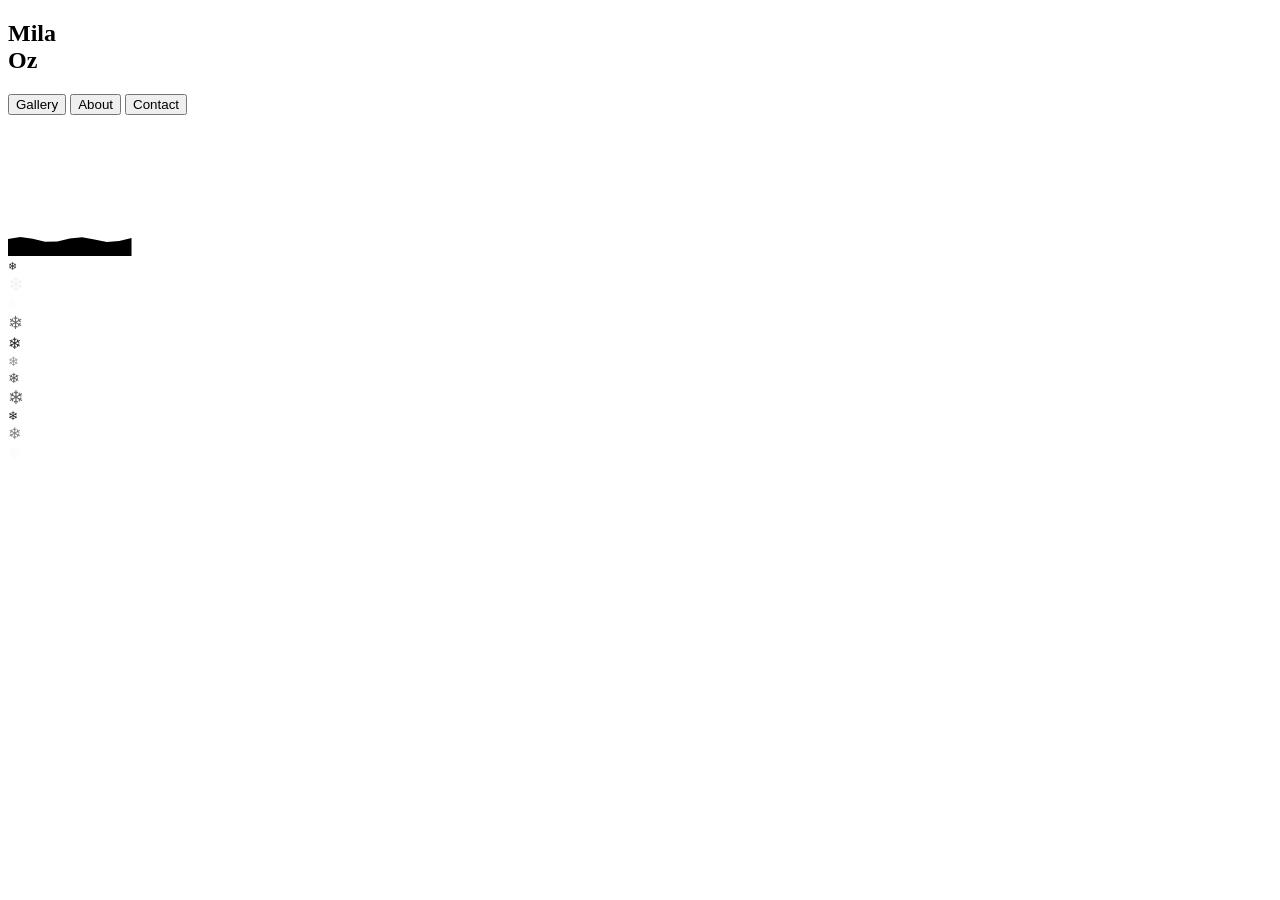
==== templates/index.html @ d1148e43 "Mila_oz" ====
<!DOCTYPE html>
<html lang="en">
<head>
    <meta charset="UTF-8" />
    <meta name="viewport" content="width=device-width, initial-scale=1.0" />
    <title>Artist Gallery</title>
    <link rel="stylesheet" href="css/style.css" />
</head>

<body>
<div class="layout">

    <!-- Left Sidebar -->
    <aside class="sidebar">
        <h1 class="site-title">Mila<br>Oz</h1>

        <nav class="menu">
            <button class="menu-btn">Gallery</button>
            <button class="menu-btn">About</button>
            <button class="menu-btn">Contact</button>
        </nav>
    </aside>

    <!-- Main Content -->
    <main class="content">
        <div id="gallery" class="gallery"></div>
    </main>

</div>

<!-- Lightbox -->
<div id="lightbox" class="lightbox hidden">
    <img id="lightbox-img" src="" alt="" />
</div>
<div id="snow-container"></div>

<svg id="snow-ground" viewBox="0 0 100 100" preserveAspectRatio="none">
    <path id="snow-path"></path>
</svg>


<script src="js/gallery.js"></script>

<script>
let lastScrollY = window.scrollY;
const sidebar = document.querySelector('.sidebar');

window.addEventListener('scroll', () => {
    const currentScrollY = window.scrollY;

    // работаем только на мобильных
    if (window.innerWidth <= 768) {
        if (currentScrollY > lastScrollY && currentScrollY > 50) {
            // скролл вниз — скрываем
            sidebar.classList.add('hidden');
        } else {
            // скролл вверх — показываем
            sidebar.classList.remove('hidden');
        }
    }

    lastScrollY = currentScrollY;
});
</script>
<script>
    const svg = document.getElementById("snow-ground");
    const path = document.getElementById("snow-path");

    /* ----------- падение снега ----------- */
    function snowflake() {
        const flake = document.createElement("div");
        flake.className = "snowflake";
        flake.textContent = "❄";

        flake.style.left = Math.random() * window.innerWidth + "px";
        flake.style.fontSize = 10 + Math.random() * 12 + "px";
        flake.style.opacity = Math.random();
        flake.style.animationDuration = 4 + Math.random() * 4 + "s";

        document.body.appendChild(flake);
        setTimeout(() => flake.remove(), 8000);
    }

    setInterval(snowflake, 120);

    /* ----------- рост сугроба ----------- */
    const duration = 10000;
    const start = performance.now();

    function wavePath(height, t) {
        const points = 10;
        let d = `M 0 ${100 - height}`;

        for (let i = 0; i <= points; i++) {
            const x = (i / points) * 100;
            const y =
                100 - height +
                Math.sin(i * 1.3 + t * 0.002) * 2;

            d += ` L ${x} ${y}`;
        }

        d += ` L 100 100 L 0 100 Z`;
        return d;
    }

    function animate(time) {
        const progress = Math.min((time - start) / duration, 1);
        const height = progress * 100;

        svg.style.height = height + "vh";
        path.setAttribute("d", wavePath(height, time));

        if (progress < 1) {
            requestAnimationFrame(animate);
        }
    }

    requestAnimationFrame(animate);
</script>



</body>
</html>
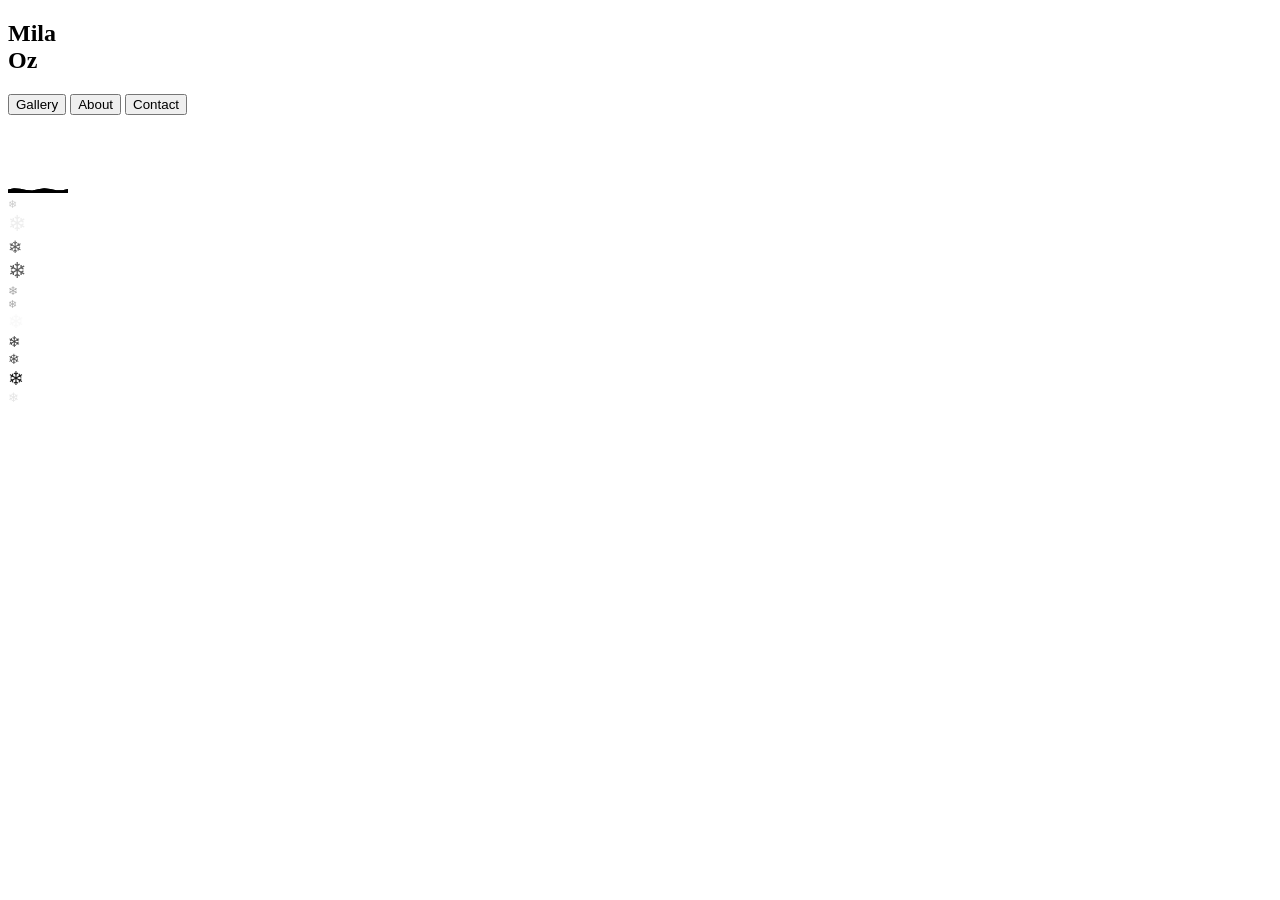
==== commit b33c0d7c: "android_menu_test" ====
--- a/templates/index.html
+++ b/templates/index.html
@@ -3,7 +3,7 @@
 <head>
     <meta charset="UTF-8" />
     <meta name="viewport" content="width=device-width, initial-scale=1.0" />
-    <title>Artist Gallery</title>
+    <title>Mila Oz</title>
     <link rel="stylesheet" href="css/style.css" />
 </head>
 
@@ -36,6 +36,7 @@
 
 <svg id="snow-ground" viewBox="0 0 100 100" preserveAspectRatio="none">
     <path id="snow-path"></path>
+    <path id="snow-border"></path>
 </svg>
 
 
@@ -63,60 +64,64 @@
 });
 </script>
 <script>
-    const svg = document.getElementById("snow-ground");
-    const path = document.getElementById("snow-path");
+const svg = document.getElementById("snow-ground");
+const snowPath = document.getElementById("snow-path");
+const snowBorder = document.getElementById("snow-border");
 
-    /* ----------- падение снега ----------- */
-    function snowflake() {
-        const flake = document.createElement("div");
-        flake.className = "snowflake";
-        flake.textContent = "❄";
+/* ----------- падение снега ----------- */
+function snowflake() {
+    const flake = document.createElement("div");
+    flake.className = "snowflake";
+    flake.textContent = "❄";
 
-        flake.style.left = Math.random() * window.innerWidth + "px";
-        flake.style.fontSize = 10 + Math.random() * 12 + "px";
-        flake.style.opacity = Math.random();
-        flake.style.animationDuration = 4 + Math.random() * 4 + "s";
+    flake.style.left = Math.random() * window.innerWidth + "px";
+    flake.style.fontSize = 10 + Math.random() * 12 + "px";
+    flake.style.opacity = Math.random();
+    flake.style.animationDuration = 4 + Math.random() * 4 + "s";
 
-        document.body.appendChild(flake);
-        setTimeout(() => flake.remove(), 8000);
+    document.body.appendChild(flake);
+    setTimeout(() => flake.remove(), 8000);
+}
+
+setInterval(snowflake, 120);
+
+/* ----------- рост сугроба ----------- */
+const duration = 20000;
+const start = performance.now();
+
+function wavePath(height, t) {
+    const points = 10;
+    let d = `M 0 ${100 - height}`;
+
+    for (let i = 0; i <= points; i++) {
+        const x = (i / points) * 100;
+        const y =
+            100 - height +
+            Math.sin(i * 1.3 + t * 0.002) * 2;
+
+        d += ` L ${x} ${y}`;
     }
 
-    setInterval(snowflake, 120);
+    d += ` L 100 100 L 0 100 Z`;
+    return d;
+}
 
-    /* ----------- рост сугроба ----------- */
-    const duration = 10000;
-    const start = performance.now();
+function animate(time) {
+    const progress = Math.min((time - start) / duration, 1);
+    const height = progress * 100;
 
-    function wavePath(height, t) {
-        const points = 10;
-        let d = `M 0 ${100 - height}`;
+    svg.style.height = height + "vh";
 
-        for (let i = 0; i <= points; i++) {
-            const x = (i / points) * 100;
-            const y =
-                100 - height +
-                Math.sin(i * 1.3 + t * 0.002) * 2;
+    const d = wavePath(height, time);
+    snowPath.setAttribute("d", d);
+    snowBorder.setAttribute("d", d);
 
-            d += ` L ${x} ${y}`;
-        }
+    if (progress < 0.2) {
+        requestAnimationFrame(animate);
+    }
+}
 
-        d += ` L 100 100 L 0 100 Z`;
-        return d;
-    }
-
-    function animate(time) {
-        const progress = Math.min((time - start) / duration, 1);
-        const height = progress * 100;
-
-        svg.style.height = height + "vh";
-        path.setAttribute("d", wavePath(height, time));
-
-        if (progress < 1) {
-            requestAnimationFrame(animate);
-        }
-    }
-
-    requestAnimationFrame(animate);
+requestAnimationFrame(animate);
 </script>
 
 
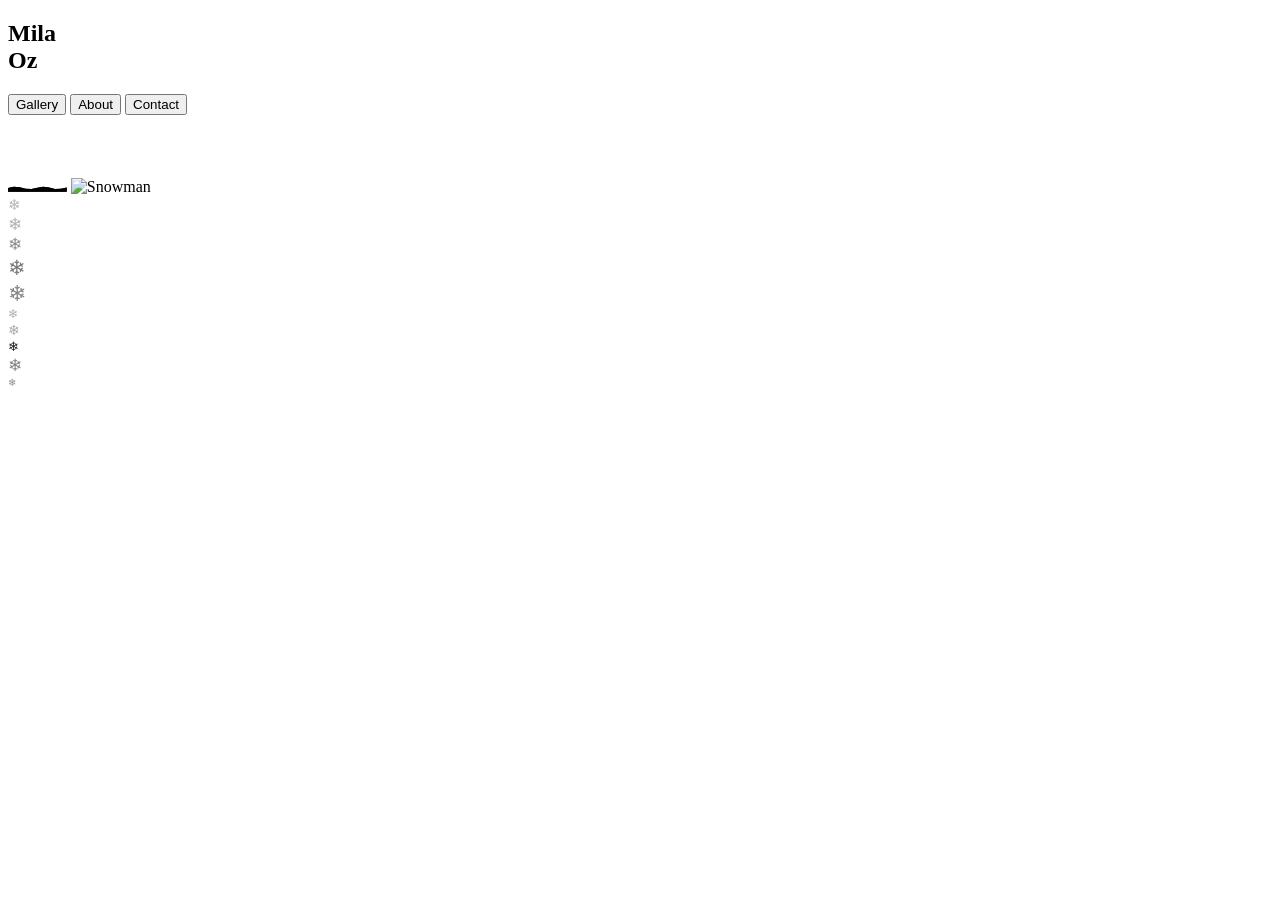
==== commit 26bed4e2: "snowman_update" ====
--- a/templates/index.html
+++ b/templates/index.html
@@ -38,31 +38,19 @@
     <path id="snow-path"></path>
     <path id="snow-border"></path>
 </svg>
+<img
+    id="snowman"
+    src="site-images/snowman.svg"
+    alt="Snowman"
+/>
+
 
 
 <script src="js/gallery.js"></script>
 
-<script>
-let lastScrollY = window.scrollY;
-const sidebar = document.querySelector('.sidebar');
 
-window.addEventListener('scroll', () => {
-    const currentScrollY = window.scrollY;
 
-    // работаем только на мобильных
-    if (window.innerWidth <= 768) {
-        if (currentScrollY > lastScrollY && currentScrollY > 50) {
-            // скролл вниз — скрываем
-            sidebar.classList.add('hidden');
-        } else {
-            // скролл вверх — показываем
-            sidebar.classList.remove('hidden');
-        }
-    }
 
-    lastScrollY = currentScrollY;
-});
-</script>
 <script>
 const svg = document.getElementById("snow-ground");
 const snowPath = document.getElementById("snow-path");
@@ -106,6 +94,8 @@
     return d;
 }
 
+const snowman = document.getElementById("snowman");
+
 function animate(time) {
     const progress = Math.min((time - start) / duration, 1);
     const height = progress * 100;
@@ -116,10 +106,20 @@
     snowPath.setAttribute("d", d);
     snowBorder.setAttribute("d", d);
 
-    if (progress < 0.2) {
+    // snowman positioning
+
+    if (progress < 0.3) {
         requestAnimationFrame(animate);
     }
+    else{
+        snowman.style.visibility = 'visible';
+        if (snowman) {
+            snowman.style.bottom = `calc(${height}vh - 200px)`;
+        }
+
+    }
 }
+
 
 requestAnimationFrame(animate);
 </script>
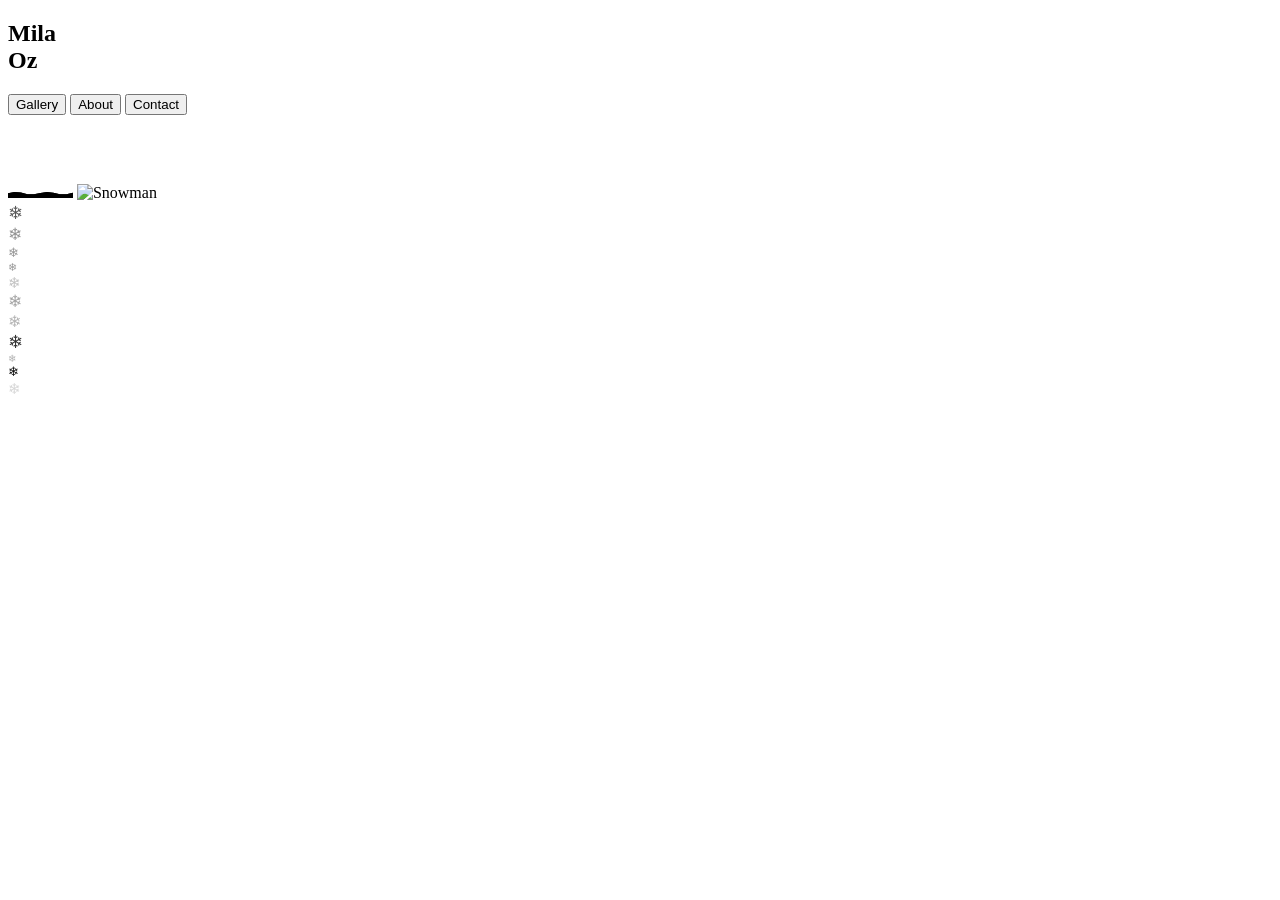
==== commit ca2522c6: "sidebar_test" ====
--- a/templates/index.html
+++ b/templates/index.html
@@ -123,6 +123,26 @@
 
 requestAnimationFrame(animate);
 </script>
+<script>
+let lastScroll = 0;
+const sidebar = document.querySelector('.sidebar');
+
+window.addEventListener('scroll', () => {
+    const currentScroll = window.pageYOffset;
+
+    if (window.innerWidth <= 768) {
+        if (currentScroll > lastScroll && currentScroll > 50) {
+            // scrolling down
+            sidebar.classList.add('hidden');
+        } else {
+            // scrolling up
+            sidebar.classList.remove('hidden');
+        }
+    }
+
+    lastScroll = currentScroll;
+});
+</script>
 
 
 
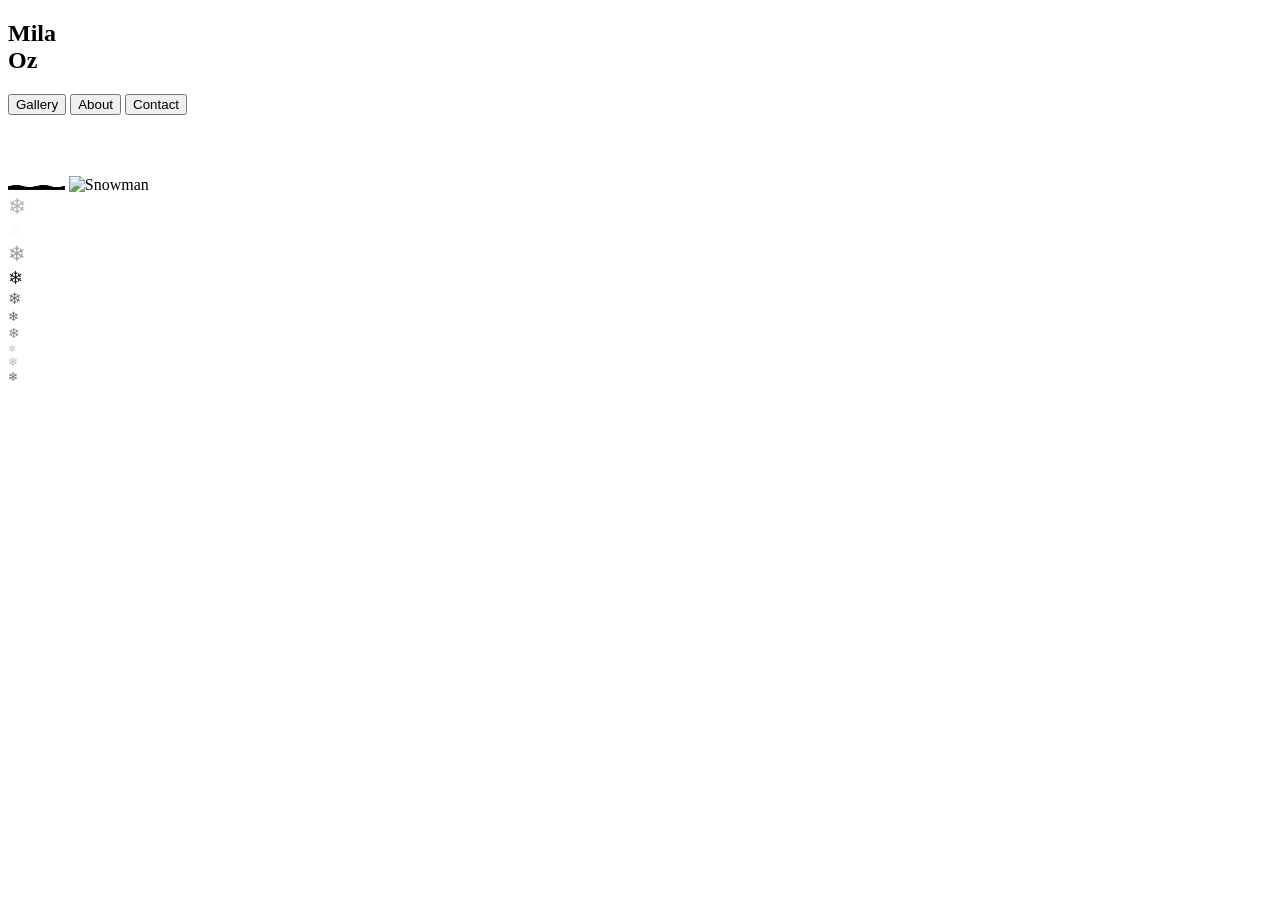
==== commit 07faa9ba: "sidebar_test2" ====
--- a/templates/index.html
+++ b/templates/index.html
@@ -124,23 +124,23 @@
 requestAnimationFrame(animate);
 </script>
 <script>
-let lastScroll = 0;
 const sidebar = document.querySelector('.sidebar');
+const content = document.querySelector('.content');
 
-window.addEventListener('scroll', () => {
-    const currentScroll = window.pageYOffset;
+let lastScrollTop = 0;
 
-    if (window.innerWidth <= 768) {
-        if (currentScroll > lastScroll && currentScroll > 50) {
-            // scrolling down
-            sidebar.classList.add('hidden');
-        } else {
-            // scrolling up
-            sidebar.classList.remove('hidden');
-        }
+content.addEventListener('scroll', () => {
+    if (window.innerWidth > 768) return;
+
+    const scrollTop = content.scrollTop;
+
+    if (scrollTop > lastScrollTop && scrollTop > 50) {
+        sidebar.classList.add('sidebar--hidden');
+    } else {
+        sidebar.classList.remove('sidebar--hidden');
     }
 
-    lastScroll = currentScroll;
+    lastScrollTop = scrollTop;
 });
 </script>
 
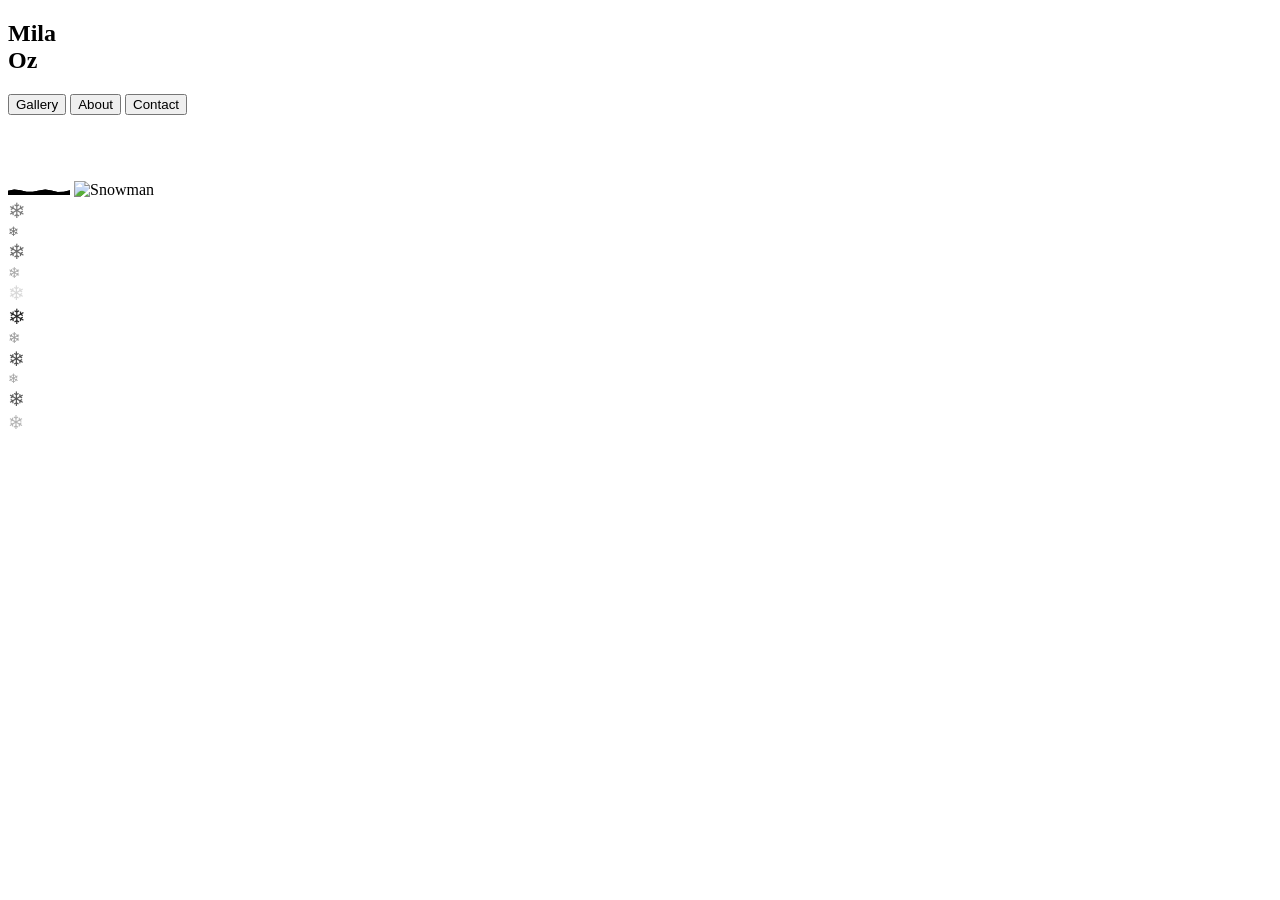
==== commit ad3c0473: "scroll_fix" ====
--- a/templates/index.html
+++ b/templates/index.html
@@ -124,23 +124,21 @@
 requestAnimationFrame(animate);
 </script>
 <script>
+let lastScrollY = 0;
 const sidebar = document.querySelector('.sidebar');
-const content = document.querySelector('.content');
 
-let lastScrollTop = 0;
-
-content.addEventListener('scroll', () => {
+window.addEventListener('scroll', () => {
     if (window.innerWidth > 768) return;
 
-    const scrollTop = content.scrollTop;
+    const currentScrollY = window.scrollY;
 
-    if (scrollTop > lastScrollTop && scrollTop > 50) {
+    if (currentScrollY > lastScrollY && currentScrollY > 50) {
         sidebar.classList.add('sidebar--hidden');
     } else {
         sidebar.classList.remove('sidebar--hidden');
     }
 
-    lastScrollTop = scrollTop;
+    lastScrollY = currentScrollY;
 });
 </script>
 
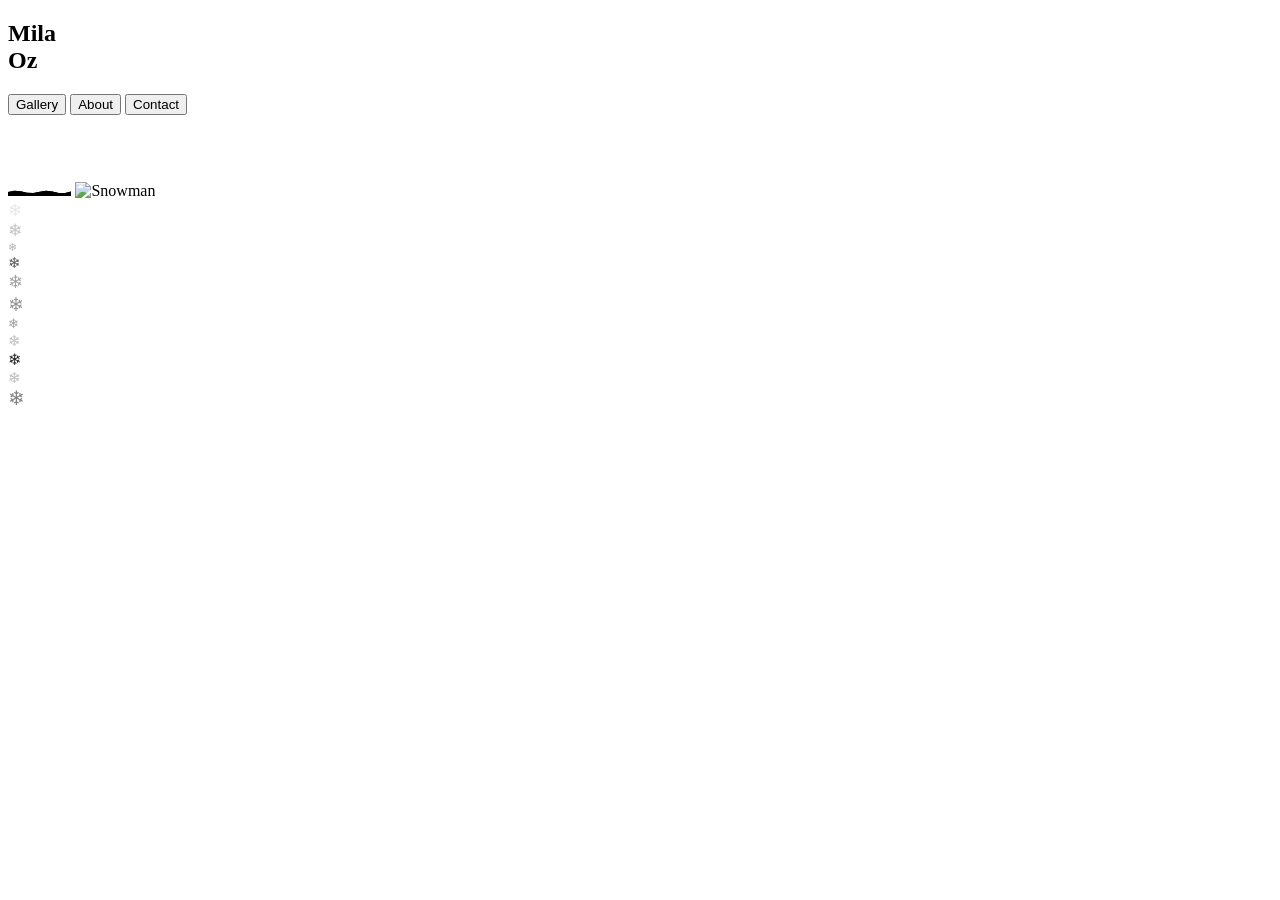
==== commit 52a61a5c: "slowly_climbing snowman" ====
--- a/templates/index.html
+++ b/templates/index.html
@@ -107,16 +107,14 @@
     snowBorder.setAttribute("d", d);
 
     // snowman positioning
-
+    snowman.style.visibility = 'visible';
+    if (snowman) {
+        snowman.style.bottom = `calc(${height}vh - 200px)`;
+    }
     if (progress < 0.3) {
         requestAnimationFrame(animate);
     }
     else{
-        snowman.style.visibility = 'visible';
-        if (snowman) {
-            snowman.style.bottom = `calc(${height}vh - 200px)`;
-        }
-
     }
 }
 
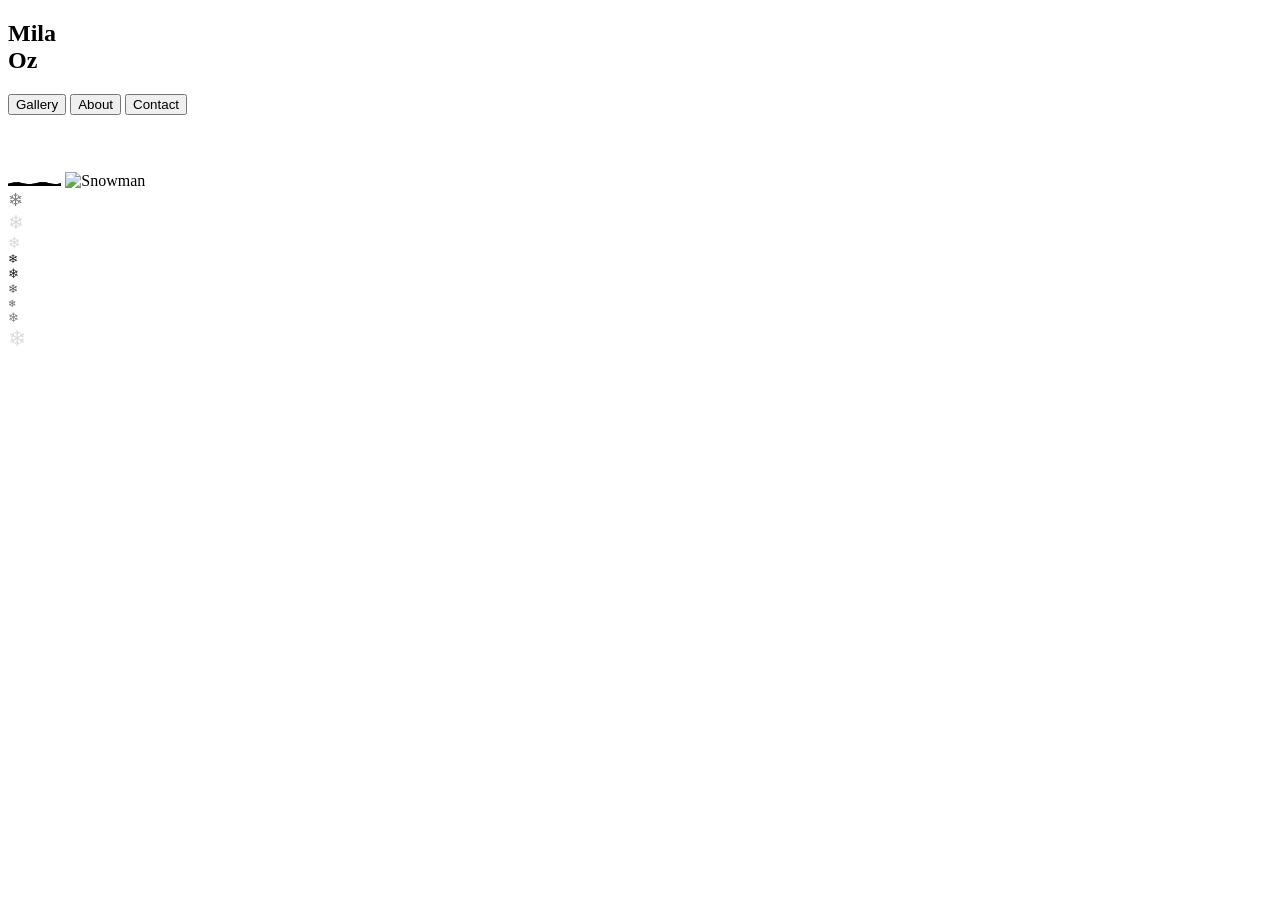
==== commit 1e7a5568: "metrika" ====
--- a/templates/index.html
+++ b/templates/index.html
@@ -2,6 +2,19 @@
 <html lang="en">
 <head>
     <meta charset="UTF-8" />
+        <!-- Yandex.Metrika counter -->
+    <script type="text/javascript">
+        (function(m,e,t,r,i,k,a){
+            m[i]=m[i]||function(){(m[i].a=m[i].a||[]).push(arguments)};
+            m[i].l=1*new Date();
+            for (var j = 0; j < document.scripts.length; j++) {if (document.scripts[j].src === r) { return; }}
+            k=e.createElement(t),a=e.getElementsByTagName(t)[0],k.async=1,k.src=r,a.parentNode.insertBefore(k,a)
+        })(window, document,'script','https://mc.yandex.ru/metrika/tag.js?id=106469495', 'ym');
+
+        ym(106469495, 'init', {ssr:true, webvisor:true, clickmap:true, ecommerce:"dataLayer", referrer: document.referrer, url: location.href, accurateTrackBounce:true, trackLinks:true});
+    </script>
+    <noscript><div><img src="https://mc.yandex.ru/watch/106469495" style="position:absolute; left:-9999px;" alt="" /></div></noscript>
+    <!-- /Yandex.Metrika counter -->
     <meta name="viewport" content="width=device-width, initial-scale=1.0" />
     <title>Mila Oz</title>
     <link rel="stylesheet" href="css/style.css" />
